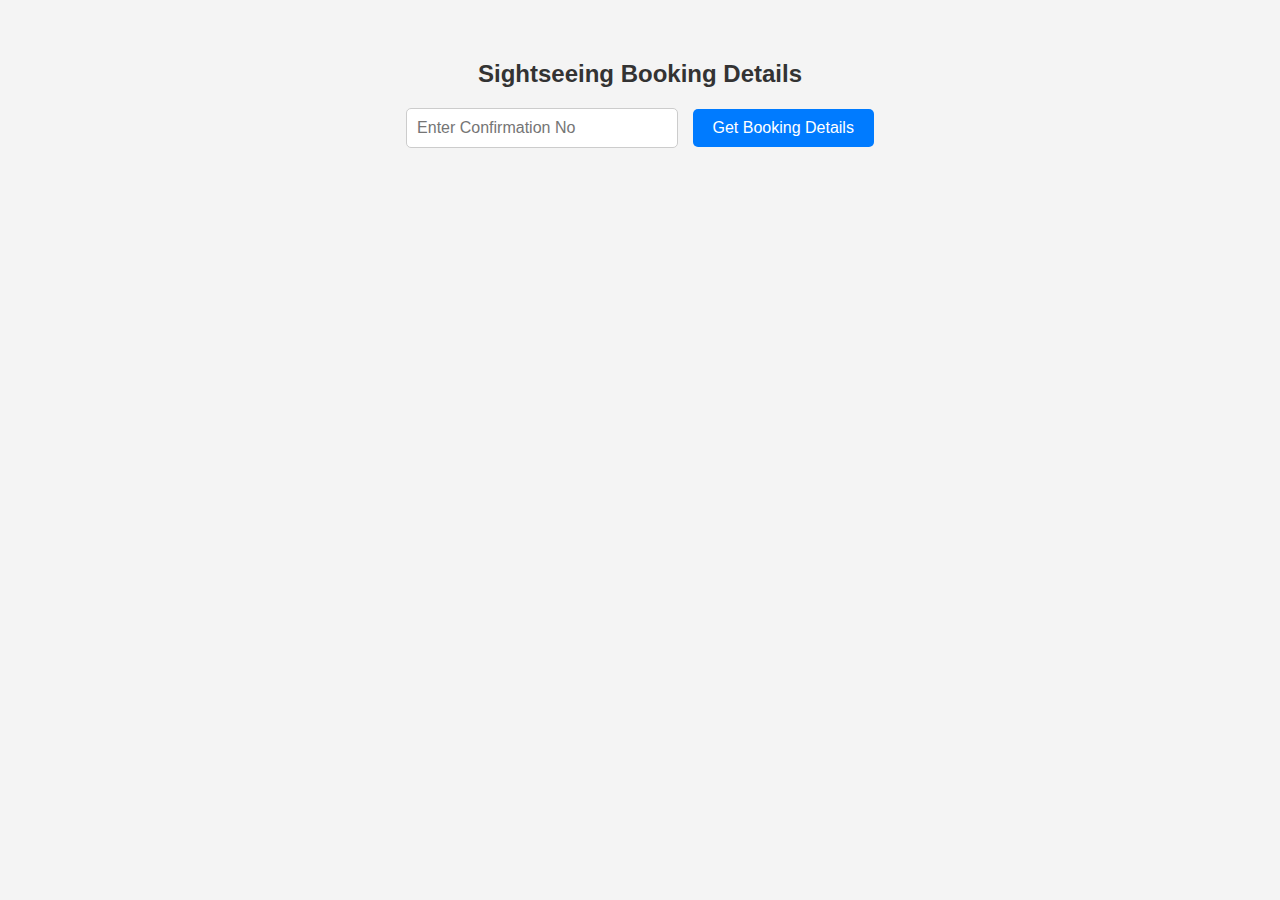
==== Project4/index.html @ 7a7d729e "Adding Sightseeing getBookingDetail" ====
<!DOCTYPE html>
<html lang="en">
<head>
    <meta charset="UTF-8">
    <meta name="viewport" content="width=device-width, initial-scale=1.0">
    <title>Sightseeing Booking Details</title>
    <script src="https://code.jquery.com/jquery-3.6.0.min.js"></script>
    <style>
        body {
            font-family: Arial, sans-serif;
            margin: 20px;
            padding: 20px;
            background-color: #f4f4f4;
        }
        h2 {
            color: #333;
            text-align: center;
        }
        .input-container {
            text-align: center;
            margin-bottom: 20px;
        }
        input {
            padding: 10px;
            width: 250px;
            font-size: 16px;
            margin-right: 10px;
            border: 1px solid #ccc;
            border-radius: 5px;
        }
        button {
            padding: 10px 20px;
            background-color: #007bff;
            color: white;
            border: none;
            cursor: pointer;
            font-size: 16px;
            border-radius: 5px;
        }
        button:hover {
            background-color: #0056b3;
        }
        .container {
            background: white;
            padding: 20px;
            border-radius: 8px;
            box-shadow: 0px 0px 10px rgba(0, 0, 0, 0.1);
            max-width: 800px;
            margin: auto;
        }
        table {
            width: 100%;
            border-collapse: collapse;
            margin-top: 20px;
        }
        th, td {
            padding: 10px;
            text-align: left;
            border-bottom: 1px solid #ddd;
        }
        th {
            background-color: #007bff;
            color: white;
        }
        .error {
            color: red;
            text-align: center;
            margin-top: 20px;
        }
        .hidden {
            display: none;
        }
    </style>
</head>
<body>

    <h2>Sightseeing Booking Details</h2>

    <div class="input-container">
        <input type="text" id="confirmationNoInput" placeholder="Enter Confirmation No">
        <button id="fetchData">Get Booking Details</button>
    </div>

    <div class="container hidden" id="dataContainer">
        <h3>General Information</h3>
        <p><strong>Confirmation No:</strong> <span id="confirmationNo"></span></p>
        <p><strong>Validity:</strong> <span id="validity"></span></p>
        
        <h3>Booking Details</h3>
        <table>
            <tr>
                <th>Sightseeing ID</th>
                <th>Currency</th>
                <th>Start Date</th>
                <th>Total Price</th>
            </tr>
            <tr>
                <td id="sightseeingID"></td>
                <td id="currency"></td>
                <td id="startDate"></td>
                <td id="totalPrice"></td>
            </tr>
        </table>

        <h3>Guest List</h3>
        <table id="guestTable">
            <tr>
                <th>Name</th>
                <th>Age</th>
                <th>Email</th>
                <th>Phone</th>
            </tr>
        </table>

        <h3>Cancellation Policy</h3>
        <p><strong>Remarks:</strong> <span id="cancellationRemarks"></span></p>
        
        <h3>Voucher</h3>
        <p><a href="#" target="_blank" id="voucherLink">View Voucher</a></p>
    </div>

    <p class="error hidden" id="errorMsg"></p>

    <script src="script.js">
    </script>
    

</body>
</html>
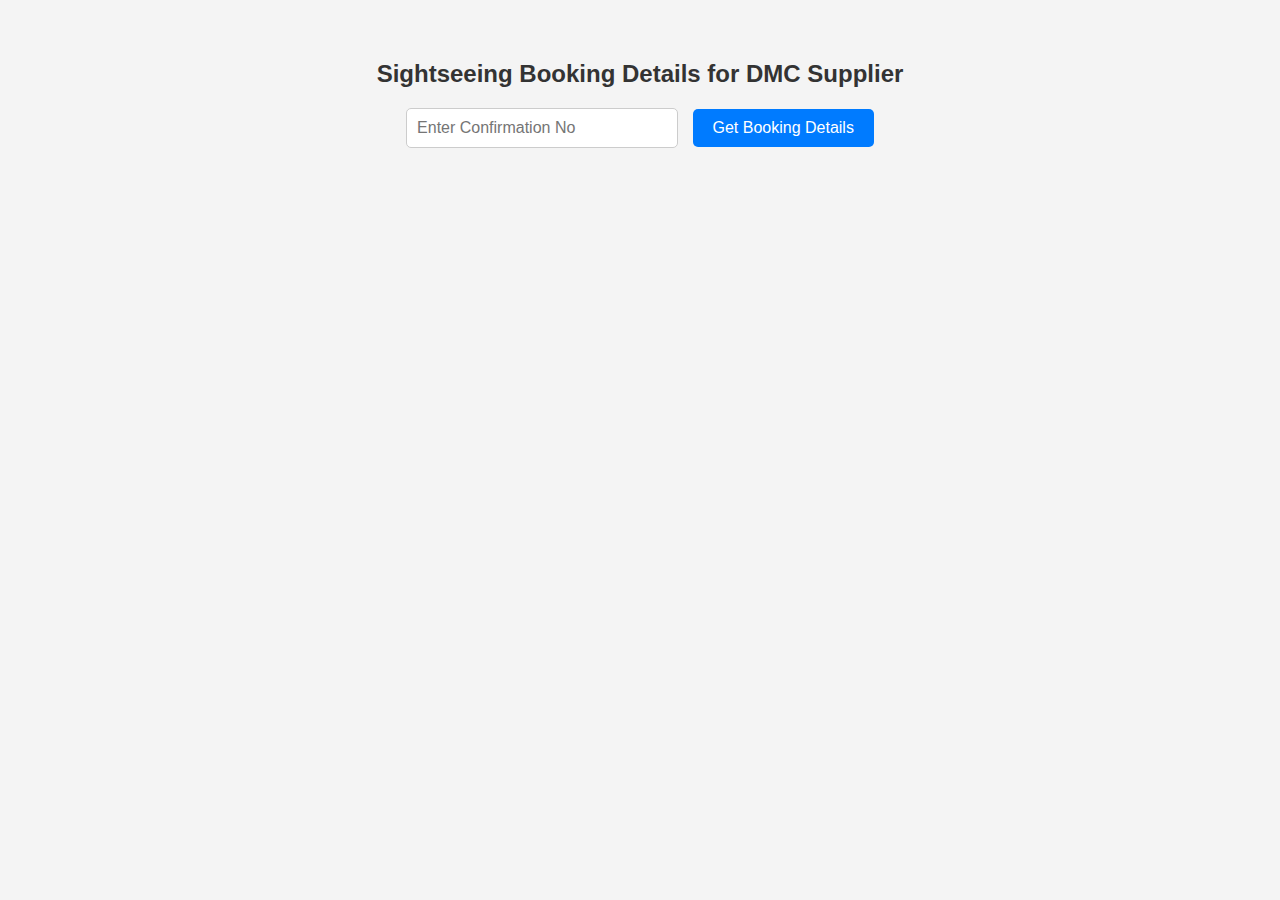
==== commit 908ade3f: "AB#45621" ====
--- a/Project4/index.html
+++ b/Project4/index.html
@@ -74,7 +74,7 @@
 </head>
 <body>
 
-    <h2>Sightseeing Booking Details</h2>
+    <h2>Sightseeing Booking Details for DMC Supplier</h2>
 
     <div class="input-container">
         <input type="text" id="confirmationNoInput" placeholder="Enter Confirmation No">
